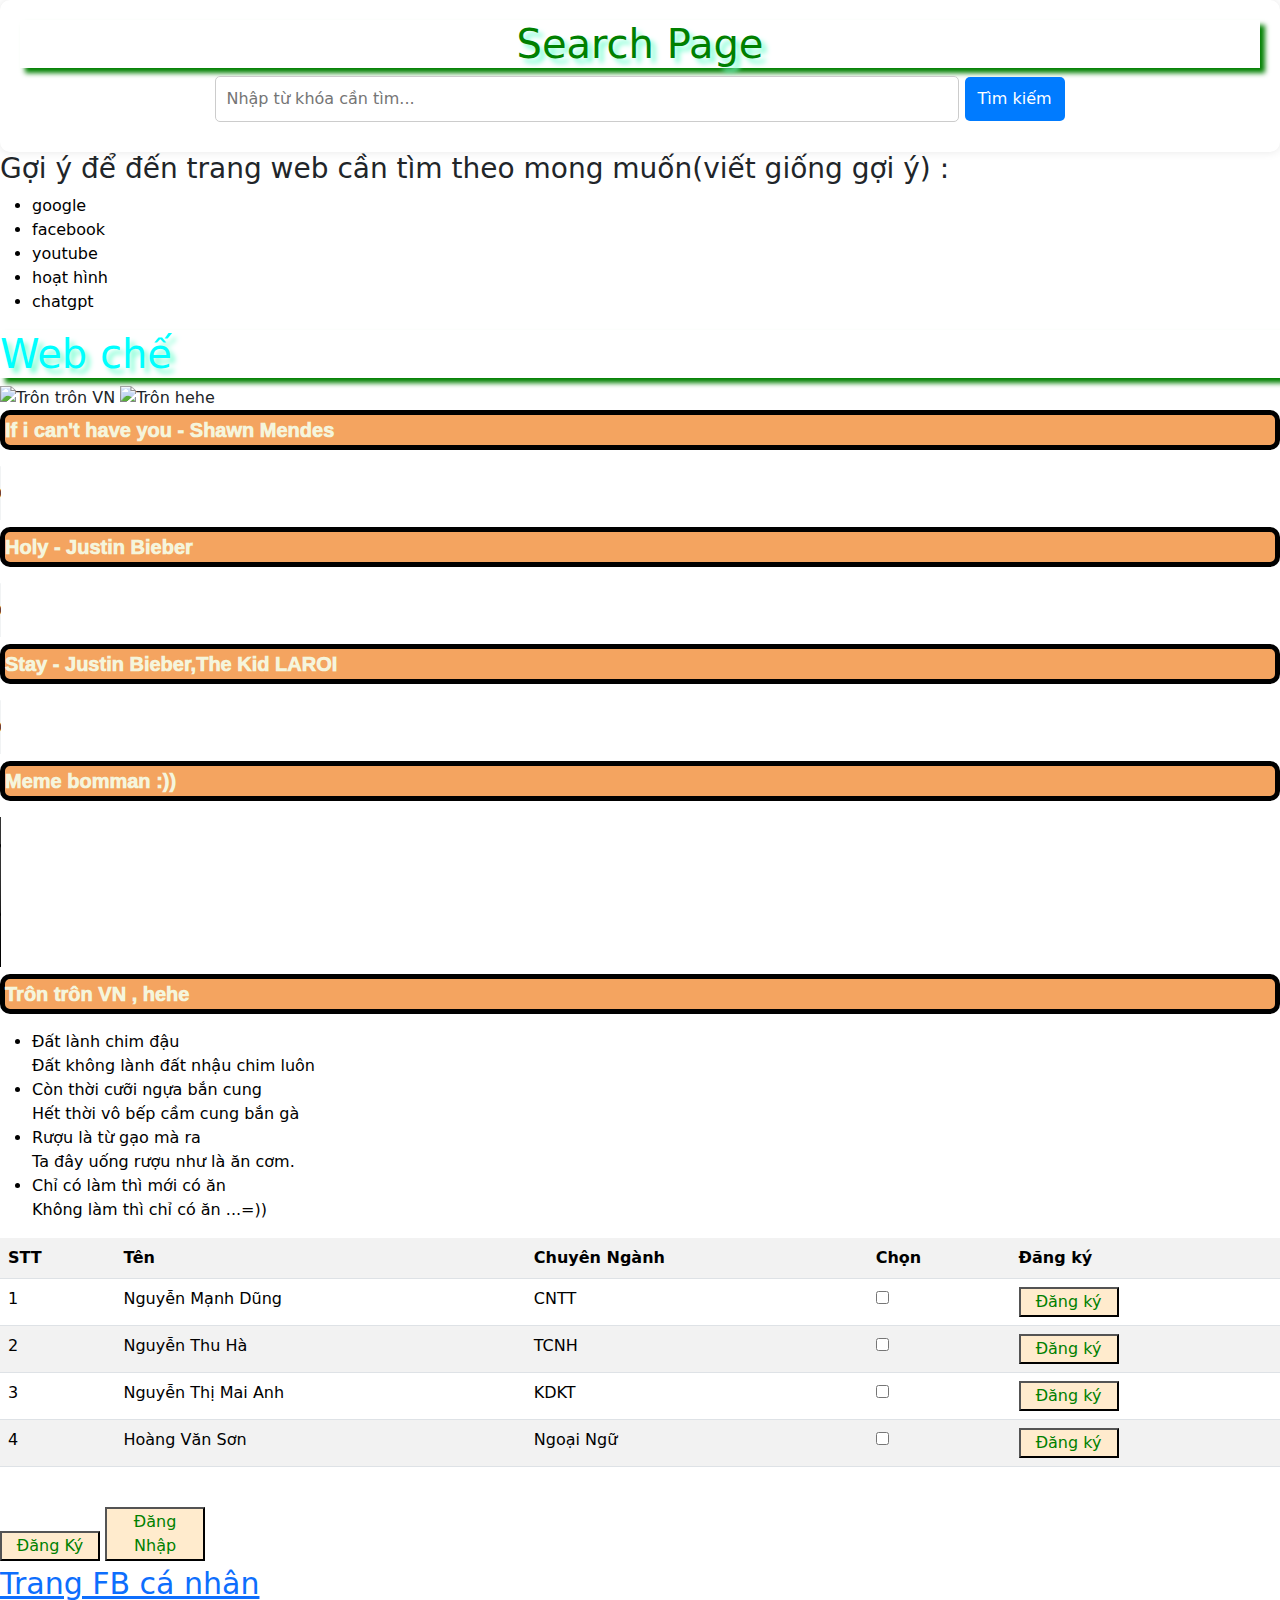
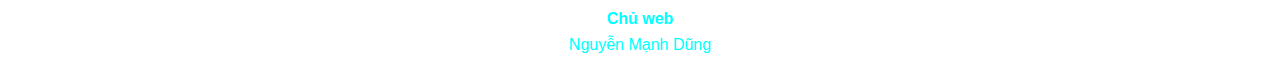
==== index.html @ b1aa742f "Add files via upload" ====
<!DOCTYPE html>
<html lang="en">
<head>
    <title>Dũng Nguyễn</title>
    <link rel="stylesheet" href="style.css">
    <link href="https://cdn.jsdelivr.net/npm/bootstrap@5.3.3/dist/css/bootstrap.min.css" rel="stylesheet" integrity="sha384-QWTKZyjpPEjISv5WaRU9OFeRpok6YctnYmDr5pNlyT2bRjXh0JMhjY6hW+ALEwIH" crossorigin="anonymous">
    <script src="https://cdn.jsdelivr.net/npm/bootstrap@5.3.3/dist/js/bootstrap.bundle.min.js" integrity="sha384-YvpcrYf0tY3lHB60NNkmXc5s9fDVZLESaAA55NDzOxhy9GkcIdslK1eN7N6jIeHz" crossorigin="anonymous"></script>

    <style> </style>

    <script>
        let alo = () =>{
            alert("ĐĂNG NHẬP THÀNH CÔNG")
        }
        let hi =() =>{
            alert("ĐĂNG KÝ THÀNH CÔNG")
        }
    </script>
</head>
<body>
    <div>           
        <!--<input type="text" id="searchInput" placeholder="Nhập từ cần tìm kiếm...">
        <button id="searchButton">Tìm kiếm</button>-->
        <!--<script>
            var vocabulary=["lego","điện thoại","laptop","pc","sách"];
            document.getElementById('searchInput').addEventListener('input',function(){
                var searchText = this.value.trim().toLowerCase(); // Chuyển đổi văn bản nhập thành chữ thường và loại bỏ khoảng trắng ở đầu và cuối
                var result = searchAndStore(searchText); // Gọi hàm tìm kiếm và lưu trữ từ vựng
                document.getElementById('searchResult').innerText = result;
            });
            function searchAndStore(keyword){
                // Tìm kiếm từ trong mảng từ vựng
                var found = vocabulary.includes(keyword);
                if (found) {
                    // Nếu từ được tìm thấy, thêm từ vào danh sách từ đã tìm kiếm
                    // (Ở đây chúng ta sẽ sử dụng cách đơn giản là hiển thị từ đó)
                    return "Sản phẩm " + keyword + " đã được tìm thấy!";
                } else {
                    return "Không tìm thấy sản phẩm : " + keyword;
                }
            }
        </script>-->
        <!--<script>
            document.addEventListener("DOMContentLoaded", function() {
                // Lấy tham chiếu đến các phần tử DOM
                var searchInput = document.getElementById("searchInput");
                var searchButton = document.getElementById("searchButton");

                // Thêm sự kiện lắng nghe khi người dùng nhấn phím Enter trong ô văn bản
                searchInput.addEventListener("keypress", function(event) {
                    if (event.keyCode === youtube) { // Kiểm tra nếu phím được nhấn là Enter
                       // event.preventDefault(); // Ngăn chặn hành động mặc định của phím Enter (ví dụ: submit form)
                        
                        // Lấy giá trị từ ô văn bản
                        var searchText = searchInput.value;
                        
                        // Chuyển hướng người dùng đến trang tìm kiếm bằng cách sử dụng window.location.href
                        window.location.href = "https://www.youtube.com" + searchText;
                    }if (event.keyCode === 'hoạt hình') { // Kiểm tra nếu phím được nhấn là Enter
                       // event.preventDefault(); // Ngăn chặn hành động mặc định của phím Enter (ví dụ: submit form)
                        
                        // Lấy giá trị từ ô văn bản
                        var searchText = searchInput.value;
                        
                        // Chuyển hướng người dùng đến trang tìm kiếm bằng cách sử dụng window.location.href
                        window.location.href = "https://hoathinh3d.fun" + searchText;
                    }if (event.keyCode === fb) { // Kiểm tra nếu phím được nhấn là Enter
                       // event.preventDefault(); // Ngăn chặn hành động mặc định của phím Enter (ví dụ: submit form)
                        
                        // Lấy giá trị từ ô văn bản
                        var searchText = searchInput.value;
                        
                        // Chuyển hướng người dùng đến trang tìm kiếm bằng cách sử dụng window.location.href
                        window.location.href = "https://www.facebook.com" + searchText;
                    }if (event.keyCode === chatgpt) { // Kiểm tra nếu phím được nhấn là Enter
                       // event.preventDefault(); // Ngăn chặn hành động mặc định của phím Enter (ví dụ: submit form)
                        
                        // Lấy giá trị từ ô văn bản
                        var searchText = searchInput.value;
                        
                        // Chuyển hướng người dùng đến trang tìm kiếm bằng cách sử dụng window.location.href
                        window.location.href = "https://chatgpt.com/?oai-dm=1" + searchText;
                    }else{
                        alert('Không tìm thấy từ khóa'+searchInput)
                    }
                });

                // Thêm sự kiện lắng nghe khi người dùng click vào nút "Tìm kiếm"
                searchButton.addEventListener("click", function() {
                    // Lấy giá trị từ ô văn bản
                    var searchText = searchInput.value;
                    
                    // Chuyển hướng người dùng đến trang tìm kiếm bằng cách sử dụng window.location.href
                    window.location.href = "https://www.example.com/search?q=" + searchText;
                });
            });
            </script>-->
            <style></style>
        <body>
            <div class="search-container">
                <h1>Search Page</h1>
                <input type="text" id="searchInput" placeholder="Nhập từ khóa cần tìm...">
                <button onclick="search()">Tìm kiếm</button>
            </div>
        
            <script>
                function search() {
                    var query = document.getElementById('searchInput').value.trim().toLowerCase();
                    var urls = {
                        "google": "https://www.google.com",
                        "facebook": "https://www.facebook.com",
                        "youtube": "https://www.youtube.com",
                        "hoạt hình":"https://hoathinh3d.fun",
                        "chatgpt":"https://chatgpt.com/?oai-dm=1"
                    };
                    
                    if (urls[query]) {
                        window.location.href = urls[query];
                    } else {
                        alert('Không tìm thấy trang web phù hợp.');
                    }
                }
            </script>
        </body>
    </div>
    <h3>Gợi ý để đến trang web cần tìm theo mong muốn(viết giống gợi ý) :</h3>
    
    <ul>
        <li>google</li>
        <li>facebook</li>
        <li>youtube</li>
        <li>hoạt hình</li>
        <li>chatgpt</li>
    </ul>
    
    <h1 style="color: aqua;">Web chế</h1>
    <img src="https://scontent.xx.fbcdn.net/v/t1.15752-9/371503498_1159286255475979_7081079963979345916_n.jpg?stp=dst-jpg_s206x206&_nc_cat=100&ccb=1-7&_nc_sid=5f2048&_nc_ohc=eJczZJnQTDkQ7kNvgHr1vaI&_nc_ad=z-m&_nc_cid=0&_nc_ht=scontent.xx&oh=03_Q7cD1QHKoqBy1j1k9zdwqpfHeygKe3ca5A5ig6VX4DBDv0lKWw&oe=6667E30C" width="300px" alt="Trôn trôn VN" title="hehe">
    <img src="https://tse1.mm.bing.net/th?id=OIP.ErU2vMq-lwDFEYV1ymoorwHaHa&pid=Api&P=0&h=220" width="300" alt="Trôn hehe">
    <div>
        <p>If i can't have you - Shawn Mendes</p>
        <audio controls>
            <source src="nhac.mp3" type="audio/mpeg">
        </audio>
    </div>

    <div>
        <p>Holy - Justin Bieber</p>
        <audio controls>
            <source src="holy.mp3" type="audio/mpeg">
        </audio>
    </div>

    <div>
        <p>Stay - Justin Bieber,The Kid LAROI</p>
        <audio controls>
            <source src="stay.mp3" type="audio/mpeg">
        </audio>
    </div>
    <div>
        <p>Meme bomman :))</p>
        <video controls width="400">
            <source src="video.mp4">
        </video>
    </div >
    <p>Trôn trôn VN , hehe </p>
        
        <ul>
            <li>Đất lành chim đậu​ <br>
                Đất không lành đất nhậu chim luôn</li>
            <li>Còn thời cưỡi ngựa bắn cung​ <br>
                Hết thời vô bếp cầm cung bắn gà</li>
            <li>Rượu là từ gạo mà ra​<br>
                Ta đây uống rượu như là ăn cơm.</li>
            <li>Chỉ có làm thì mới có ăn <br>Không làm thì chỉ có ăn ...=))</li>
        </ul>
        
    <div>
        <table class="table table-hover table-striped">
            <tr >
                <th>STT</th>
                <th>Tên</th>
                <th>Chuyên Ngành</th>
                <th>Chọn</th>
                <!-- các loại input (text,checkbox,radio)-->
                <th>Đăng ký</th>
            </tr>
            <tr>
                <td>1</td>
                <td>Nguyễn Mạnh Dũng</td>
                <td>CNTT</td>
                <td><input type="checkbox"></td>
                <td><button onclick="alert('Bạn đã đăng ký!')">Đăng ký</button></td>
            </tr>
            <tr>
                <td>2</td>
                <td>Nguyễn Thu Hà</td>
                <td>TCNH</td>
                <td><input type="checkbox"></td>
                <td><button onclick="alert('Bạn đã đăng ký!')">Đăng ký</button></td>
            </tr>
            <tr>
                <td>3</td>
                <td>Nguyễn Thị Mai Anh</td>
                <td>KDKT</td>
                <td><input type="checkbox"></td>
                <td><button onclick="alert('Bạn đã đăng ký!')">Đăng ký</button></td>
            </tr>
            <tr>
                <td>4</td>
                <td>Hoàng Văn Sơn</td>
                <td>Ngoại Ngữ</td>
                <td><input type="checkbox"></td>
                <td><button onclick="alert('Bạn đã đăng ký!')">Đăng ký</button></td>
            </tr>
        
        </table>
        <div>
            <br>
            <button onclick="hi()">Đăng Ký</button>    <button onclick="alo()">Đăng Nhập</button>            
        </div>    
    </div>
    <a href="https://www.facebook.com/profile.php?id=100072799054016">Trang FB cá nhân</a>
    <div>    
        <table class="table1">
            <thead>
                <th>Chủ web</th>
            </thead>
            <tbody>
                <td>Nguyễn Mạnh Dũng</td>
            </tbody>
        </table>
    </div>
</body>
</html>
---- style.css ----
h1{
    text-shadow: 5px 5px 5px aquamarine;
    box-shadow: 5px 5px 5px green;
}
p{
    color: beige;
    font-family: sans-serif;
    background-color: sandybrown;
    font-size: 20px;
    font-weight: 1000;
    border-style: solid;
    border-color: black;
    border-radius: 10px;
    border-width: 5px;
}
.table1{
    color: aqua;
    font-family: sans-serif;
    text-align: center;
    width: 100%;
}
button{
    color: green;
    width: 100px;
    background-color: blanchedalmond;
    margin:0 auto;
    cursor: pointer;
}
button:hover{
    background-color: yellow;
}
button:active{
    background-color: cornflowerblue;
}
body{
    background-image: url("https://tse2.mm.bing.net/th?id=OIP.zp8ZMF4MYi7r1WgAI50RFwHaEK&pid=Api&P=0&h=220");
    background-repeat: no-repeat;
    background-attachment: fixed;
    background-position: center;
    background-size: cover;
}
/* table{
    color: aquamarine;
    padding-inline: 0px;
    margin-inline: 3px;
    font-size: 20px;
}*/
li{
    color: black  ;
}
a{
    color :azure;
    font-size: 30px;
}
/*body1{
    font-family: Arial, sans-serif;
    display: flex;
    justify-content: center;
    align-items: center;
    height: 100vh;
    margin: 0;
    background-color: #f0f0f0;
} */
.search-container {
    color: green;
    text-align: center;
    background-color: #fff;
    padding: 20px;
    border-radius: 10px;/*bo cong viền*/
    box-shadow: 0 0 10px rgba(0, 0, 0, 0.1);
}
.search-container input {
    padding: 10px;
    width: 60%;
    margin-bottom: 10px;
    border: 1px solid #ccc;
    border-radius: 5px;
}
.search-container button {
    padding: 10px 10px;
    border: none;
    border-radius: 5px;
    background-color: #007BFF;
    color: #fff;
    cursor: pointer;
}
.search-container button:hover {
    background-color: #0056b3;
}
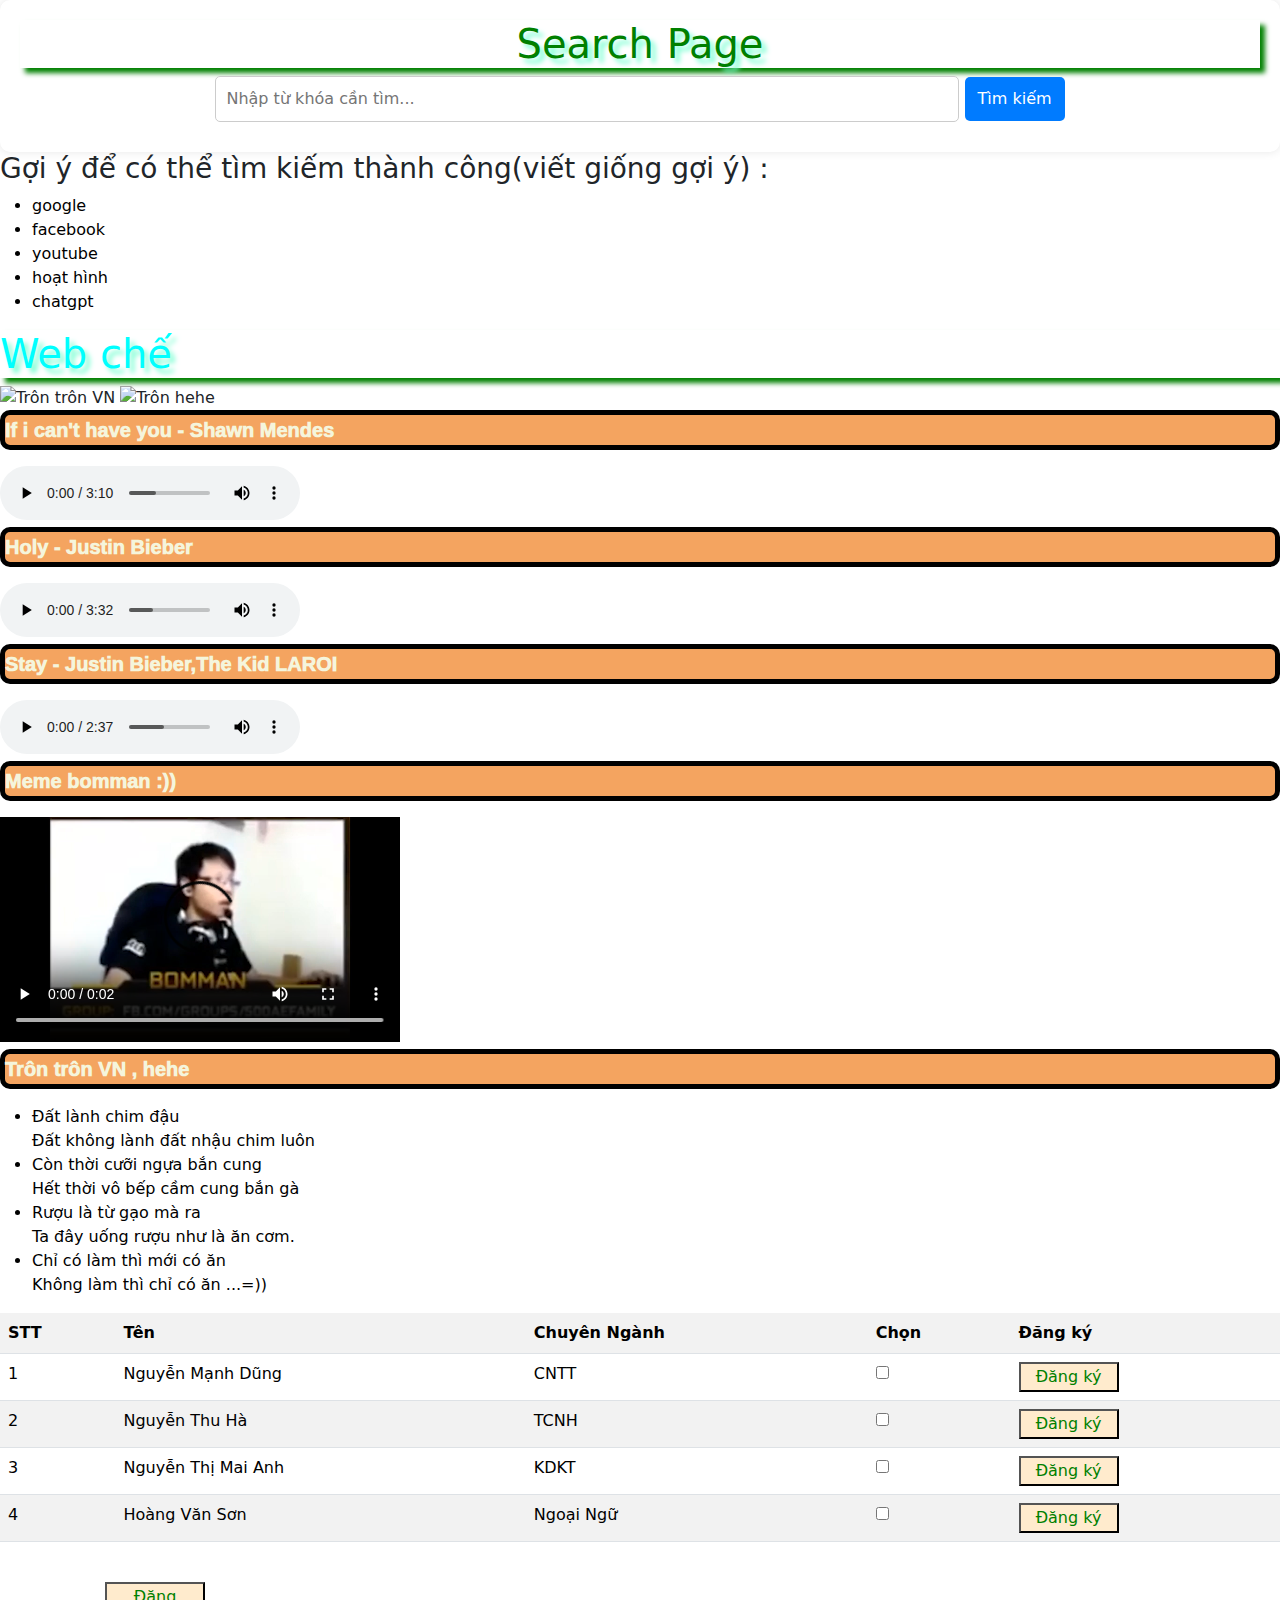
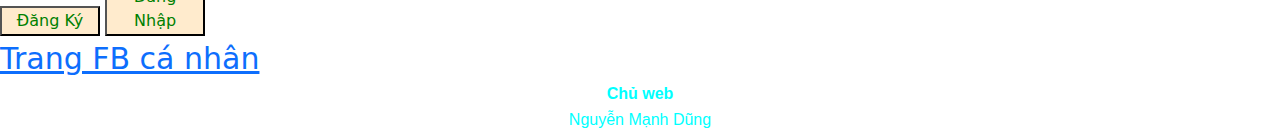
==== commit 2bace83f: "index.html" ====
--- a/index.html
+++ b/index.html
@@ -123,7 +123,7 @@
             </script>
         </body>
     </div>
-    <h3>Gợi ý để đến trang web cần tìm theo mong muốn(viết giống gợi ý) :</h3>
+    <h3>Gợi ý để có thể tìm kiếm thành công(viết giống gợi ý) :</h3>
     
     <ul>
         <li>google</li>
@@ -231,4 +231,4 @@
         </table>
     </div>
 </body>
-</html>+</html>
